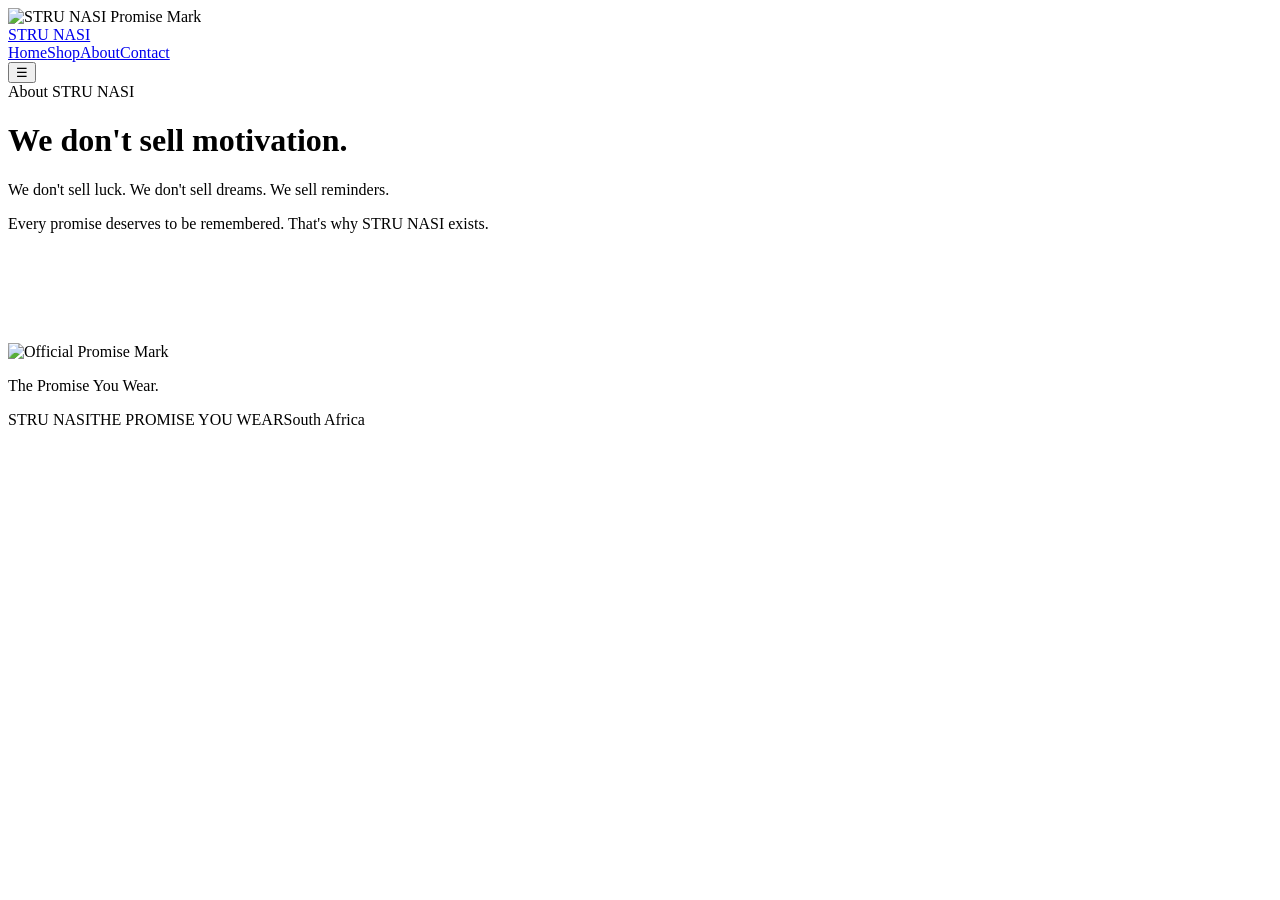
==== about.html @ 691dee95 "Add files via upload" ====
<!doctype html><html lang="en"><head><meta charset="utf-8"><meta name="viewport" content="width=device-width,initial-scale=1"><meta name="theme-color" content="#080808"><meta name="description" content="STRU NASI — The Promise You Wear."><title>About — STRU NASI</title><link rel="stylesheet" href="assets/css/style.css"></head><body><div class="loading"><img src="assets/logo/promise-mark.png" alt="STRU NASI Promise Mark"></div><header class="nav"><div class="container nav-inner"><a class="wordmark" href="index.html">STRU NASI</a><nav class="nav-links"><a href="index.html">Home</a><a href="shop.html">Shop</a><a href="about.html">About</a><a href="contact.html">Contact</a></nav><button class="menu" data-menu aria-label="Menu">☰</button></div></header><main class="container about"><div class="about-hero"><div class="eyebrow">About STRU NASI</div><h1>We don't sell motivation.</h1></div><div class="about-block"><p>We don't sell luck. We don't sell dreams. We sell reminders.</p><p>Every promise deserves to be remembered. That's why STRU NASI exists.</p></div><section class="mark-section" style="margin-top:110px"><div class="container"><img class="mark-large" src="assets/logo/promise-mark.png" alt="Official Promise Mark"><p class="mark-copy">The Promise You Wear.</p></div></section></main><footer class="footer"><div class="container footer-inner"><span>STRU NASI</span><span>THE PROMISE YOU WEAR</span><span>South Africa</span></div></footer><script src="assets/js/main.js"></script></body></html>
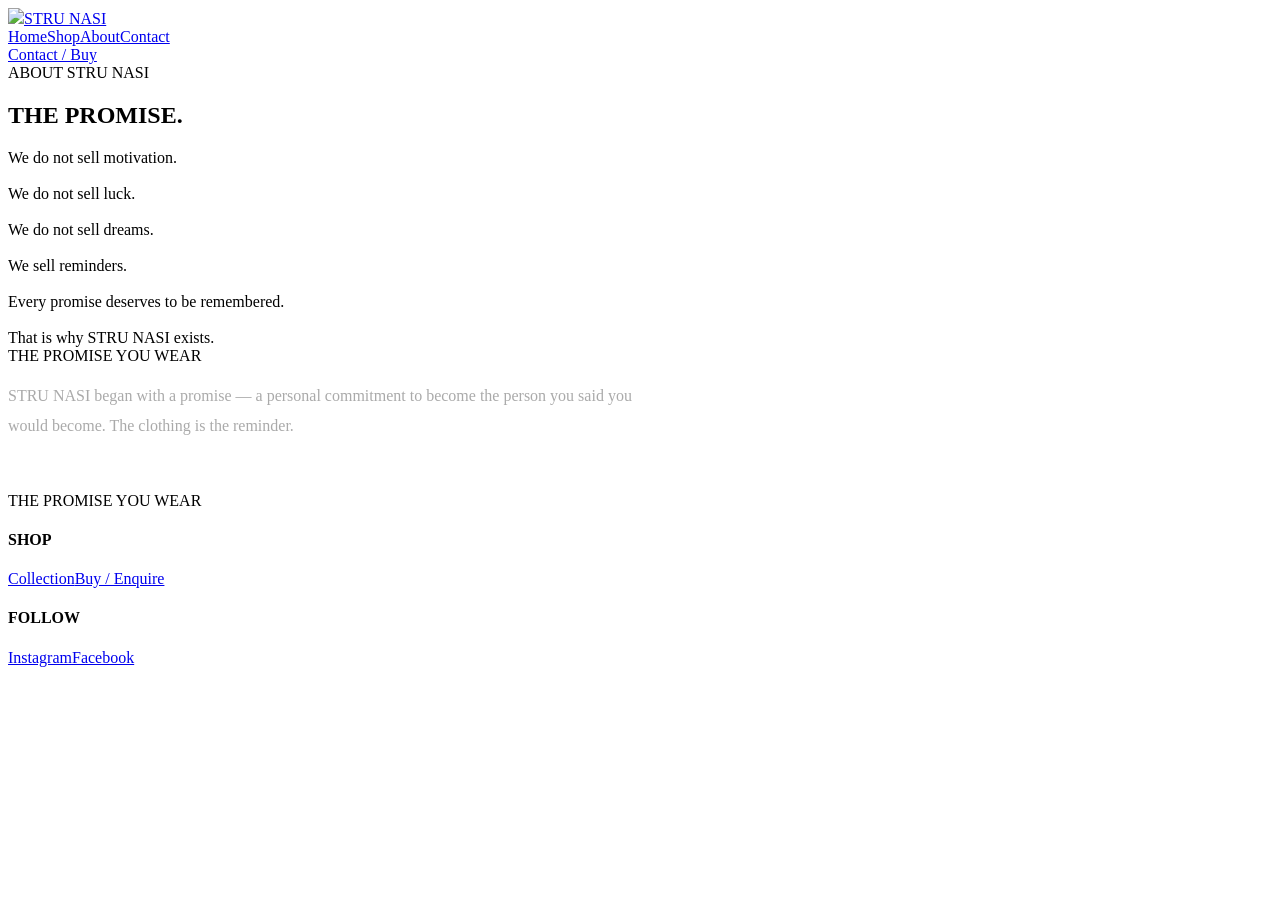
==== commit 43ed77bf: "Add files via upload" ====
--- a/about.html
+++ b/about.html
@@ -1 +1,5 @@
-<!doctype html><html lang="en"><head><meta charset="utf-8"><meta name="viewport" content="width=device-width,initial-scale=1"><meta name="theme-color" content="#080808"><meta name="description" content="STRU NASI — The Promise You Wear."><title>About — STRU NASI</title><link rel="stylesheet" href="assets/css/style.css"></head><body><div class="loading"><img src="assets/logo/promise-mark.png" alt="STRU NASI Promise Mark"></div><header class="nav"><div class="container nav-inner"><a class="wordmark" href="index.html">STRU NASI</a><nav class="nav-links"><a href="index.html">Home</a><a href="shop.html">Shop</a><a href="about.html">About</a><a href="contact.html">Contact</a></nav><button class="menu" data-menu aria-label="Menu">☰</button></div></header><main class="container about"><div class="about-hero"><div class="eyebrow">About STRU NASI</div><h1>We don't sell motivation.</h1></div><div class="about-block"><p>We don't sell luck. We don't sell dreams. We sell reminders.</p><p>Every promise deserves to be remembered. That's why STRU NASI exists.</p></div><section class="mark-section" style="margin-top:110px"><div class="container"><img class="mark-large" src="assets/logo/promise-mark.png" alt="Official Promise Mark"><p class="mark-copy">The Promise You Wear.</p></div></section></main><footer class="footer"><div class="container footer-inner"><span>STRU NASI</span><span>THE PROMISE YOU WEAR</span><span>South Africa</span></div></footer><script src="assets/js/main.js"></script></body></html>+<!doctype html><html lang="en"><head><meta charset="utf-8"><meta name="viewport" content="width=device-width,initial-scale=1"><meta name="description" content="STRU NASI — The Promise You Wear"><link rel="stylesheet" href="assets/styles.css"></head><body>
+<header class="header"><a class="brand" href="index.html"><img src="assets/promise-mark.svg"><span>STRU NASI</span></a><nav class="nav"><a href="index.html">Home</a><a href="shop.html">Shop</a><a href="about.html">About</a><a href="contact.html">Contact</a></nav><a class="bag" href="contact.html">Contact / Buy</a></header>
+<section class="page-title"><div class="eyebrow">ABOUT STRU NASI</div><h2>THE PROMISE.</h2></section><main class="about"><div class="emotional">We do not sell motivation.<br><br>We do not sell luck.<br><br>We do not sell dreams.<br><br>We sell reminders.<br><br>Every promise deserves to be remembered.<br><br>That is why STRU NASI exists.</div><div class="eyebrow">THE PROMISE YOU WEAR</div><p style="max-width:650px;color:#aaa;line-height:1.9">STRU NASI began with a promise — a personal commitment to become the person you said you would become. The clothing is the reminder.</p></main>
+<footer class="footer"><div class="footer-grid"><div><strong style="color:#fff;letter-spacing:.2em">STRU NASI</strong><p>THE PROMISE YOU WEAR</p></div><div><h4>SHOP</h4><a href="shop.html">Collection</a><a href="contact.html">Buy / Enquire</a></div><div><h4>FOLLOW</h4><a href="contact.html">Instagram</a><a href="contact.html">Facebook</a></div></div></footer>
+<script src="assets/script.js"></script></body></html>
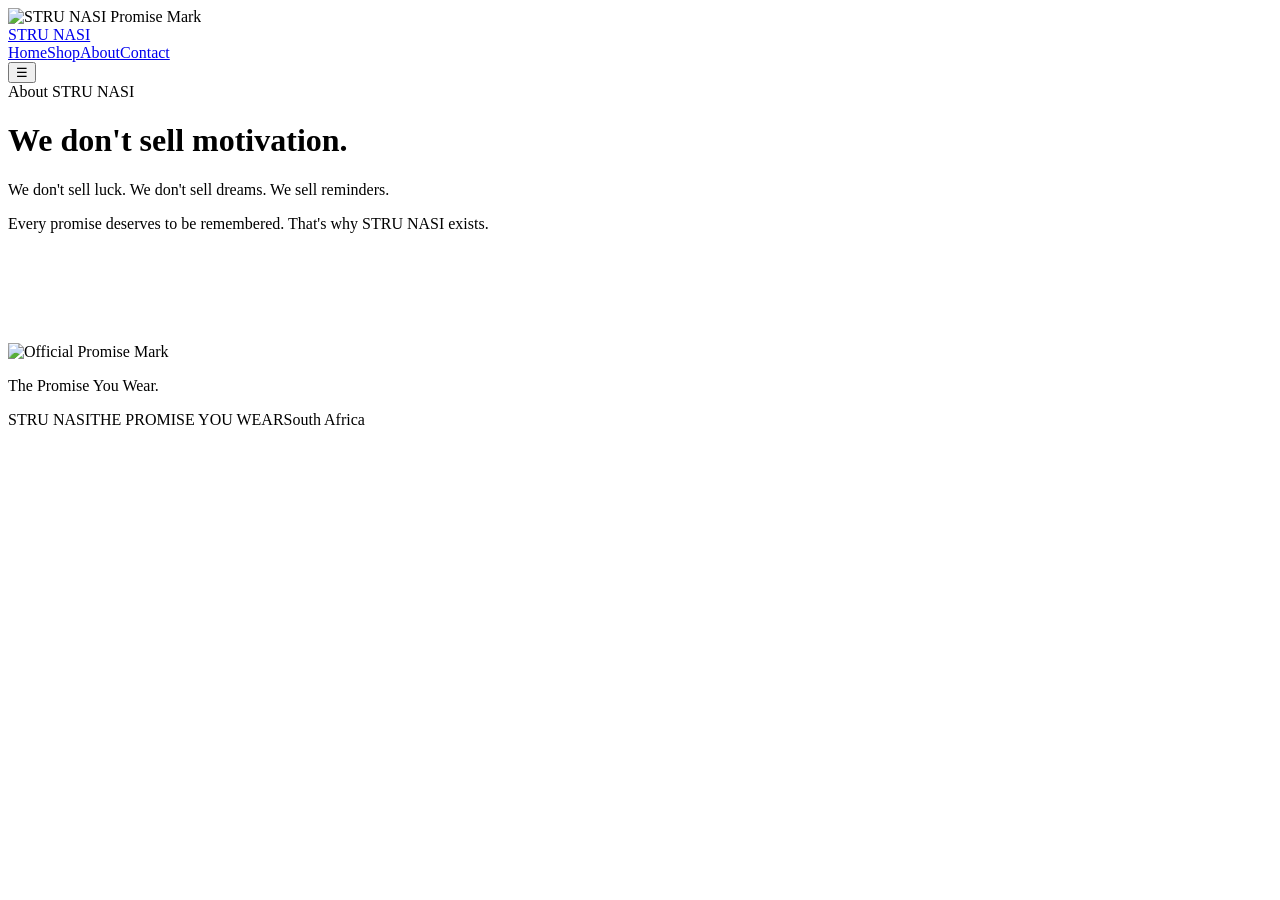
==== commit 4d6d1de6: "Add files via upload" ====
--- a/about.html
+++ b/about.html
@@ -1,5 +1 @@
-<!doctype html><html lang="en"><head><meta charset="utf-8"><meta name="viewport" content="width=device-width,initial-scale=1"><meta name="description" content="STRU NASI — The Promise You Wear"><link rel="stylesheet" href="assets/styles.css"></head><body>
-<header class="header"><a class="brand" href="index.html"><img src="assets/promise-mark.svg"><span>STRU NASI</span></a><nav class="nav"><a href="index.html">Home</a><a href="shop.html">Shop</a><a href="about.html">About</a><a href="contact.html">Contact</a></nav><a class="bag" href="contact.html">Contact / Buy</a></header>
-<section class="page-title"><div class="eyebrow">ABOUT STRU NASI</div><h2>THE PROMISE.</h2></section><main class="about"><div class="emotional">We do not sell motivation.<br><br>We do not sell luck.<br><br>We do not sell dreams.<br><br>We sell reminders.<br><br>Every promise deserves to be remembered.<br><br>That is why STRU NASI exists.</div><div class="eyebrow">THE PROMISE YOU WEAR</div><p style="max-width:650px;color:#aaa;line-height:1.9">STRU NASI began with a promise — a personal commitment to become the person you said you would become. The clothing is the reminder.</p></main>
-<footer class="footer"><div class="footer-grid"><div><strong style="color:#fff;letter-spacing:.2em">STRU NASI</strong><p>THE PROMISE YOU WEAR</p></div><div><h4>SHOP</h4><a href="shop.html">Collection</a><a href="contact.html">Buy / Enquire</a></div><div><h4>FOLLOW</h4><a href="contact.html">Instagram</a><a href="contact.html">Facebook</a></div></div></footer>
-<script src="assets/script.js"></script></body></html>
+<!doctype html><html lang="en"><head><meta charset="utf-8"><meta name="viewport" content="width=device-width,initial-scale=1"><meta name="theme-color" content="#080808"><meta name="description" content="STRU NASI — The Promise You Wear."><title>About — STRU NASI</title><link rel="stylesheet" href="assets/css/style.css"></head><body><div class="loading"><img src="assets/logo/promise-mark.png" alt="STRU NASI Promise Mark"></div><header class="nav"><div class="container nav-inner"><a class="wordmark" href="index.html">STRU NASI</a><nav class="nav-links"><a href="index.html">Home</a><a href="shop.html">Shop</a><a href="about.html">About</a><a href="contact.html">Contact</a></nav><button class="menu" data-menu aria-label="Menu">☰</button></div></header><main class="container about"><div class="about-hero"><div class="eyebrow">About STRU NASI</div><h1>We don't sell motivation.</h1></div><div class="about-block"><p>We don't sell luck. We don't sell dreams. We sell reminders.</p><p>Every promise deserves to be remembered. That's why STRU NASI exists.</p></div><section class="mark-section" style="margin-top:110px"><div class="container"><img class="mark-large" src="assets/logo/promise-mark.png" alt="Official Promise Mark"><p class="mark-copy">The Promise You Wear.</p></div></section></main><footer class="footer"><div class="container footer-inner"><span>STRU NASI</span><span>THE PROMISE YOU WEAR</span><span>South Africa</span></div></footer><script src="assets/js/main.js"></script></body></html>
